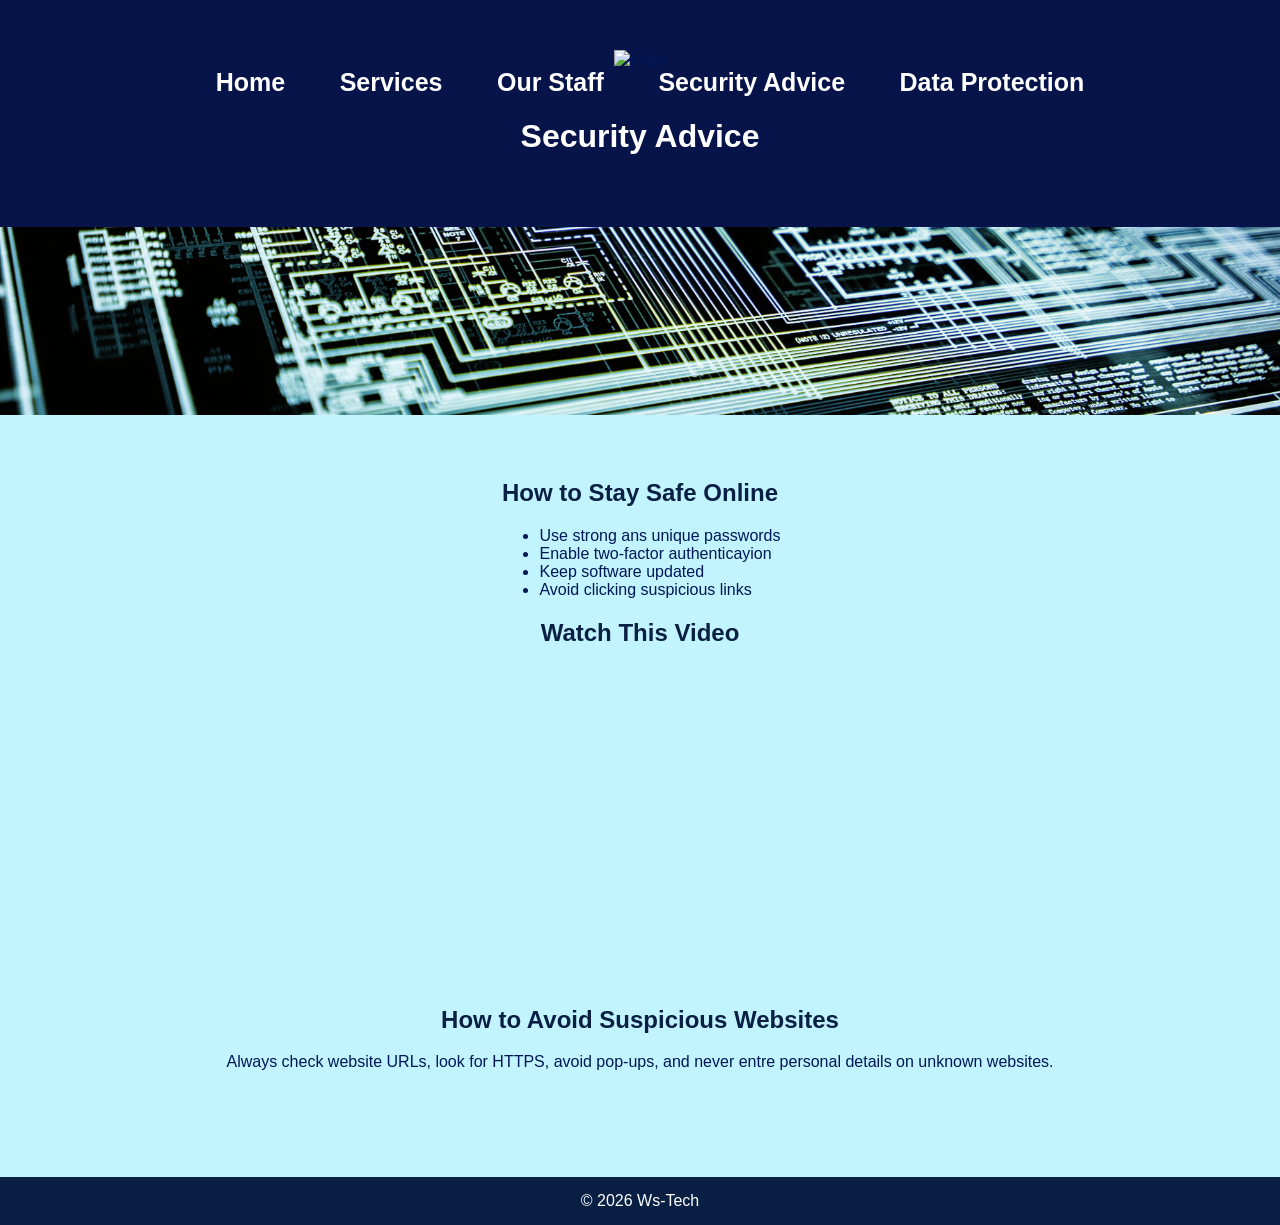
==== advices.html @ d4db576b "Add files via upload" ====
<!DOCTYPE html>
<html>
    <head>
<title>Security Advice</title>
<link rel="stylesheet" href="style.css">
    </head>
    <body>
        <header>
        <div class="container">
        <div class="logo">
    <img src="logo.png" alt="Logo">
            <nav>
                <a href="index.html">Home</a>
                <a href="services.html">Services</a>
                <a href="staff.html">Our Staff</a>
                <a href="advices.html">Security Advice</a>
                <a href="data.html">Data Protection</a>
            </nav>
            <h1>Security Advice</h1>
        </header>
                <img src="Cyberpicture.jpg" class="cyber-img" alt="picture">
        <div class="container">
            <h2>How to Stay Safe Online</h2>
            <ul>
                <li>Use strong ans unique passwords</li>
                <li>Enable two-factor authenticayion</li>
                <li>Keep software updated</li>
                <li>Avoid clicking suspicious links</li>
            </ul>
            <h2>Watch This Video</h2>
            <center>
            <iframe width="560" height="315" src="https://www.youtube.com/embed/EyQeUwqCDWg?si=2gqXXTXGwqztHomC" title="YouTube video player" frameborder="0" allow="accelerometer; autoplay; clipboard-write; encrypted-media; gyroscope; picture-in-picture; web-share" referrerpolicy="strict-origin-when-cross-origin" allowfullscreen></iframe></center>
       <h2>How to Avoid Suspicious Websites</h2>
       <center><p>Always check website URLs, look for HTTPS, avoid pop-ups,
         and never entre personal details on unknown websites. </p></center>
        </div>
        <footer> 
            © 2026 Ws-Tech
        </footer>
    </body>
</html>
---- style.css ----
body {
    font-family: arial, sans-serif;
    margin: 0;
    background-color: #c2f4ff;
    color: #001755;
}
header {
background-color: #101066;
padding: 15px;
text-align: center;
}
header h1 {
    color: #fff;
}
header {
  display: flex;
  align-items: center;
  padding: 10px 30px;
  background-color: #071449;
}

.cyber-img {
max-width: 100%;
height: auto;
}
nav a {
  color: white;
    text-decoration: none;
    padding: 8px 15px;
    border-radius: 20px;
    font-weight: bold;
    transition: all 0.3s ease;
    font-size: 25px;
    margin-left: 20px;
}
nav a:hover {
    text-decoration: underline;
        background-color: #1e3a8a;
    transform: translateY(-2px);
}
.nav {
    display: flex;
    justify-content: center;
    gap: 25px;
    margin-top: 10px;
    max-width: 100%;
    height: auto;
}

.container {
    padding: 40px;
    max-width: 1000px;
    margin: auto;
}
h2 {
    color: #0a1f44;
    text-align: center;
}

.card {
    display: flex;
    gap: 20px;
    flex-wrap: wrap;
}
.card {
    background:  white;
    padding: 20px;
    border-radius: 8px;
    min-width: 250px;
}
footer {
    background-color: #0a1f44;
    color: white;
    text-align: center;
    padding: 15px;
    margin-top: 50px;
}
.price-table {
    width: 100%;
    border-collapse: collapse;
    margin-top: 30px;
    background-color: white;
}

.price-table th,
.price-table td {
    border: 1px solid #ddd;
    padding: 12px;
    text-align: left;
}

.price-table th {
    background-color: #0a1f44;
    color: white;
}

.price-table tr:nth-child(even) {
    background-color: #f2f2f2;
}

.price-table tr:hover {
    background-color: #e6f0ff;
}
.reviews {
  background-color: #f4f4f4;
  padding: 40px 20px;
  text-align: center;
}

.reviews h2 {
  margin-bottom: 30px;
}

.review-box {
  background-color: navy;
  color: white;
  padding: 20px;
  margin: 15px auto;
  max-width: 500px;
  border-radius: 8px;
}

.review-box span {
  display: block;
  margin-top: 10px;
  font-style: italic;
}

.team {
  display: flex;              
  justify-content: center; 
  gap: 20px;                  
  padding: 30px 10px;
  flex-wrap: wrap;            
  background-color: #f0f4f8;  
}

.team-member {
  background-color: navy;      
  color: rgb(255, 255, 255);
  padding: 20px;
  border-radius: 10px;
  width: 300px;                
  text-align: center;           
  box-shadow: 0 4px 8px rgba(0,0,0,0.1); 
}
  
ol, ul {
  width: fit-content;
  margin: 0 auto;
}
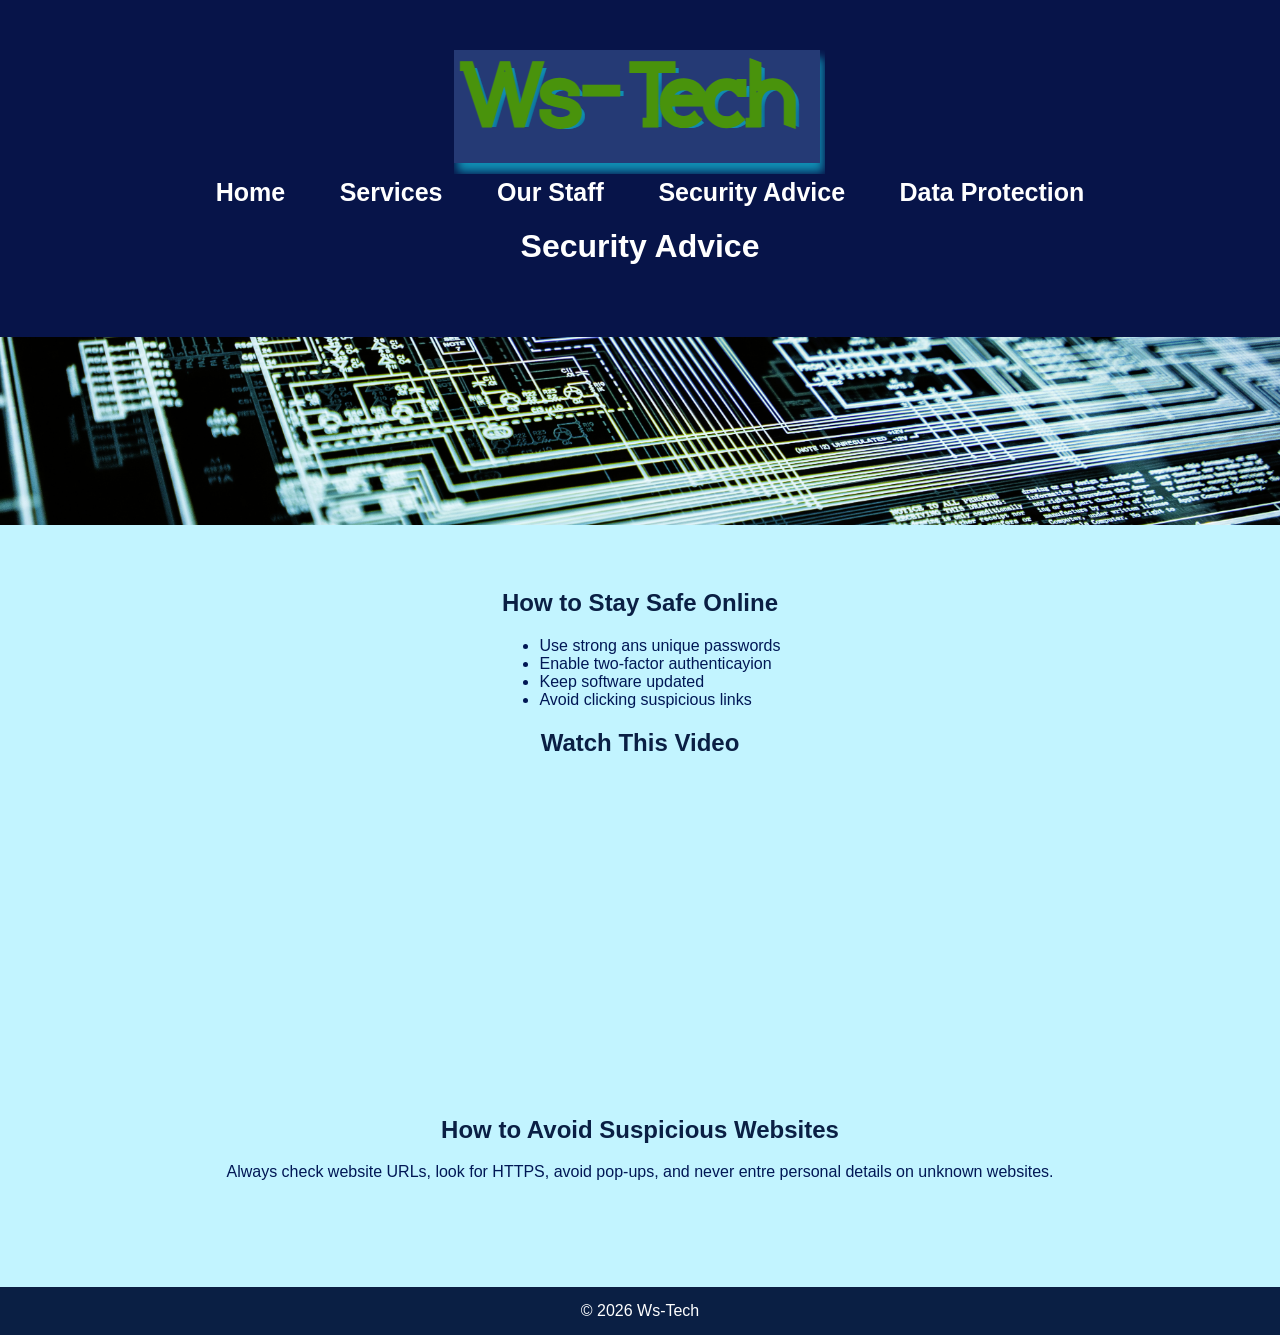
==== commit 9cdea2d9: "Update advices.html" ====
--- a/advices.html
+++ b/advices.html
@@ -8,7 +8,7 @@
         <header>
         <div class="container">
         <div class="logo">
-    <img src="logo.png" alt="Logo">
+    <img src="Logo.png" alt="Logo">
             <nav>
                 <a href="index.html">Home</a>
                 <a href="services.html">Services</a>
@@ -38,4 +38,5 @@
             © 2026 Ws-Tech
         </footer>
     </body>
-</html>+
+</html>
